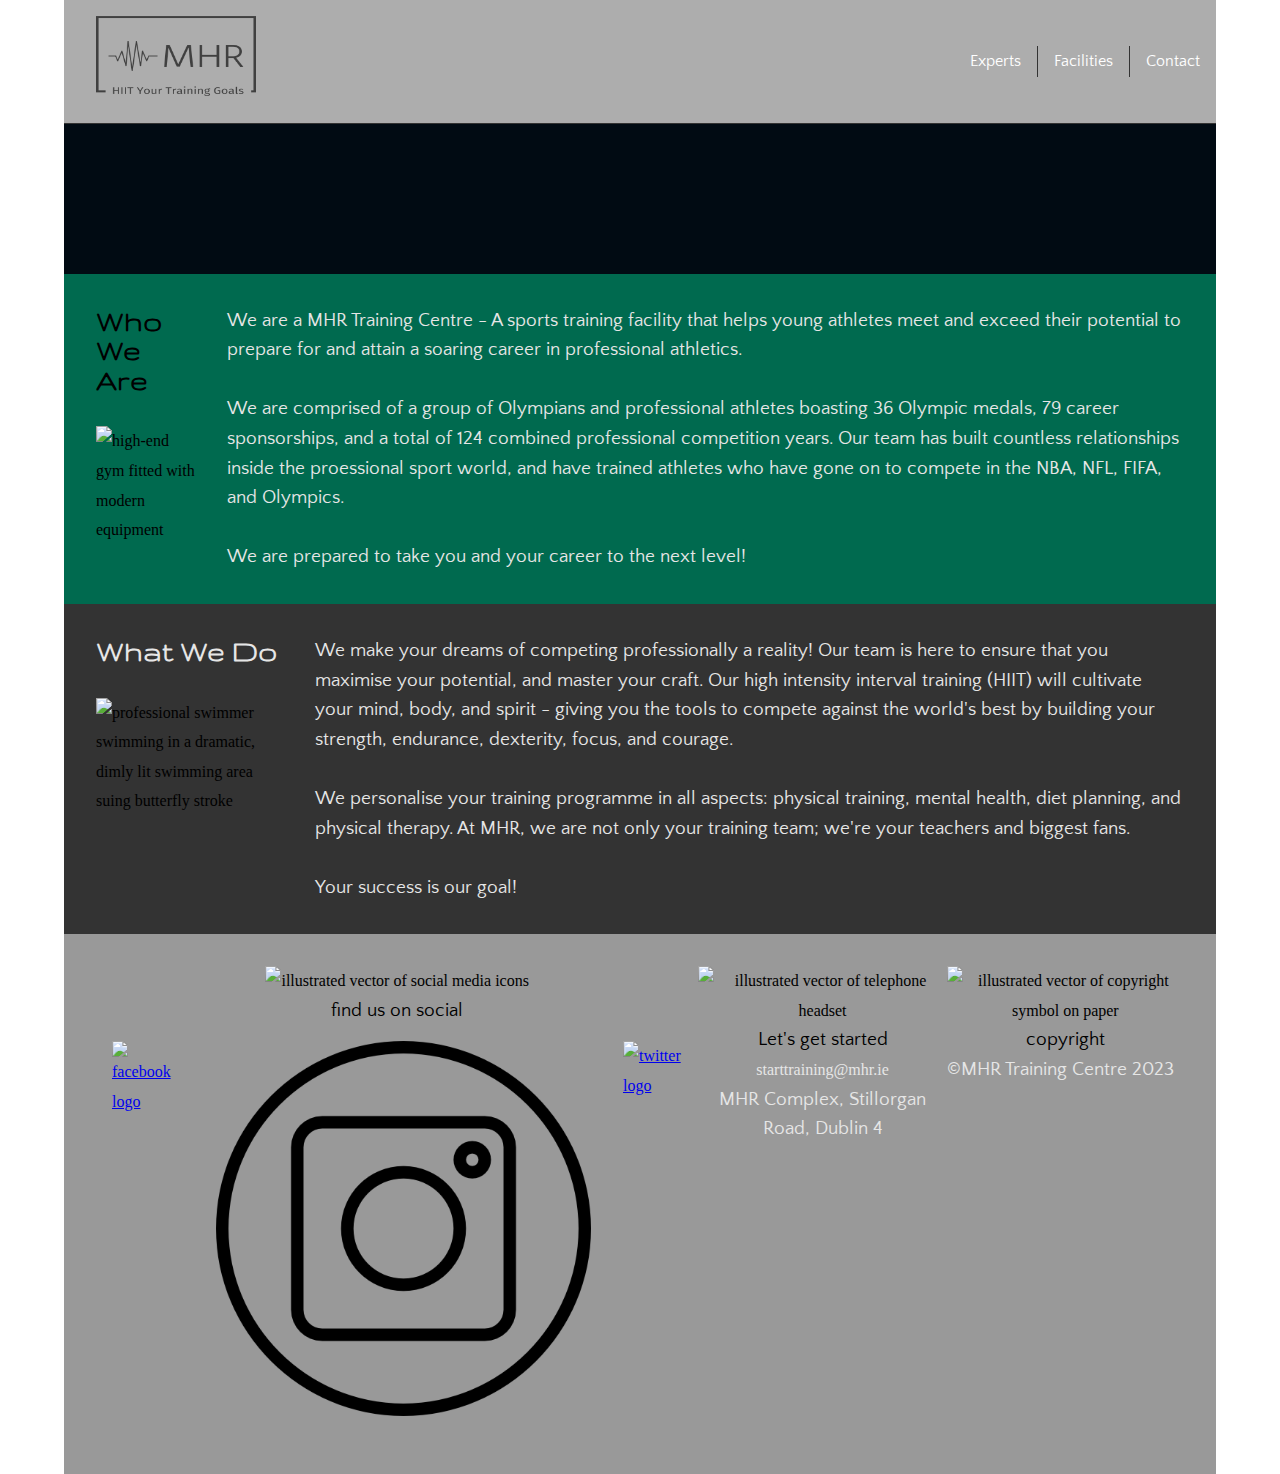
==== index.html @ 32a80b98 "updated links to apply linking and images to index based on new location in root folder" ====
<!DOCTYPE html>
<html lang="en">
<head>
  <meta charset="UTF-8">
  <meta http-equiv="X-UA-Compatible" content="IE=edge">
  <meta name="viewport" content="MHR offers high results training experience to help you compete in sport to become a professional athlete or medal-donning Olympian">
  <meta name="viewport" content="width=device-width, initial-scale=1"/>
  <!--headings font-->
  <link rel="preconnect" href="https://fonts.googleapis.com">
  <link rel="preconnect" href="https://fonts.gstatic.com" crossorigin>
  <link href="https://fonts.googleapis.com/css2?family=Gruppo&display=swap" rel="stylesheet"> 
  <!--paragraph and other text font -->
  <link rel="preconnect" href="https://fonts.googleapis.com">
  <link rel="preconnect" href="https://fonts.gstatic.com" crossorigin>
  <link href="https://fonts.googleapis.com/css2?family=Gruppo&family=Quattrocento+Sans&display=swap" rel="stylesheet"> 
  <link rel="stylesheet" href="css/styles.css">
  <title>MHR Training Centre</title>
</head>
<body>
  
  <nav class="navigation">
    <ul class="nav-list">
      <li class="nav-item">
        <a href="index.html"><img class="logo" src="../images/mhr-high-resolution-logo-color-on-transparent-background.png" alt="MRH Training Centre logo - Hit your training goals"></a>
      </li>
      <li class="nav-item">
        <a href="html/experts.html">Experts</a>
      </li>
      <li class="nav-item">
        <a href="html/facilities.html">Facilities</a>
      </li>
      <li class="nav-item">
        <a href="html/contact.html">Contact</a>
      </li>
    </ul>
  </nav>

  <div class="hero">
    <video autoplay muted loop src="images/hero-image.mp4" type="video/mp4">
    </video>
  </div>
  
  <div class="who-we-are-container">

    <div class="header-image-container">
      <h1 class="who_we_are">Who We Are</h1>
      <img  class="gym-image" src="images/gym.png" alt="high-end gym fitted with modern equipment">
    </div>

    <div>
    
      <p class="wwac-text">We are a MHR Training Centre - A sports training facility that helps young athletes meet and exceed their potential to prepare for and attain a soaring career in professional athletics.</p>
      <br>
      <p class="wwac-text">We are comprised of a group of Olympians and professional athletes boasting 36 Olympic medals, 79 career sponsorships, and a total of 124 combined professional competition years. Our team has built countless relationships inside the proessional sport world, and have trained athletes who have gone on to compete in the NBA, NFL, FIFA, and Olympics.</p>
      <br>
      <p class="wwac-text">We are prepared to take you and your career to the next level!</p>
    </div>
  </div>

  <div class="what-we-do-container">

    <div class="header-image-container">
      <h1 class="what-we-do-header">What We Do</h1>
      <img  class="gym-image" src="images/swimmer.png" alt="professional swimmer swimming in a dramatic, dimly lit swimming area suing butterfly stroke">
    </div>

    <div>
      <p class="wwdc-text">We make your dreams of competing professionally a reality! Our team is here to ensure that you maximise your potential, and master your craft. Our high intensity interval training (HIIT) will cultivate your mind, body, and spirit - giving you the tools to compete against the world's best by building your strength, endurance, dexterity, focus, and courage.</p>
      <br>
      <p class="wwdc-text">We personalise your training programme in all aspects: physical training, mental health, diet planning, and physical therapy. At MHR, we are not only your training team; we're your teachers and biggest fans.</p>
      <br>
      <p class="wwdc-text">Your success is our goal!</p>
    </div>
  </div>

  <footer>

    <div class="social-links">

      <div class="contact-image">
        <img src="images/bullhorn.png" alt="illustrated vector of social media icons">
        <p>find us on social</p>
      </div>

      <div class="social-group">
        <a href="facebook.com"><img class="fb-icon" src="images/facebook.png" alt="facebook logo"></a>
        <a href="instagram.com"><img class="insta-icon" src="images/instagram.png" alt="instagram logo"></a>
        <a href="twitter.com"><img class="tw-icon" src="images/twitter.png" alt="twitter logo"></a>
      </div>
    </div>

    <div class="contact-details">

      <div class="contact-image">
        <img src="images/customer-service.png" alt="illustrated vector of telephone headset">
        <p>Let's get started</p>
      </div>

        <a class="footer-text" href="mailto:starttraining@mhr.ie">starttraining@mhr.ie</a>

        <p class="footer-text">MHR Complex, Stillorgan Road, Dublin 4</p>
    </div>

    <div class="copyright">

      <div class="copyright-image">
        <img src="images/copywriting.png" alt="illustrated vector of copyright symbol on paper">
        <p>copyright</p>
      </div>

      <p class="footer-text">&copy;MHR Training Centre 2023</p>
    </div>
    
  </footer>  
</body>
</html>
---- css/styles.css ----
* {
  box-sizing: border-box;
  margin: 0;
  padding: 0;
  line-height: 1.85rem;
}

body {
  margin: 0;
  padding: 0 5% 0 5%;
  box-sizing: border-box;
  background-color: white;
}

h1 {
  font-family: 'Gruppo', sans-serif;
  padding-bottom: 2rem;
}

h2 {
  font-family: 'Gruppo', sans-serif;
  padding-bottom: 2rem;
}

p {
  font-family: 'Quattrocento Sans', sans-serif;
  font-size: 1.2em;
}

img {
  max-width: 100%;
  max-height: 100%;
}

a {
  margin: 0;
}

.general-text {
  font-family: 'Quattrocento Sans', sans-serif;
  color: #e6e6e6;
}

nav{
  position: sticky;
  top: 0;
  z-index: 9;
  opacity: .8;
}

.hero {
  display: flex;
  justify-content: center;
  background: #010b13;
  margin: 0;
  padding: 0;
  position: relative;
  align-items: center;
  /*overflow: hidden;*/
}

video {
  margin: 0;
  padding: 0;
  min-width: 100%;
  min-height: 100%;
}

.nav-list {
  background: #999999;
  margin: 0;
  padding: 1rem 0;
  display: flex;
  justify-content: flex-end;
  align-items: center;
  border-right: .5rem #000;
  border-bottom: .075rem solid #000000;
}

.logo {
  width: 10rem;
  height: 5rem;
}

.nav-item {
  list-style-type: none;
}

.nav-item a {
  text-decoration: none;
  color: white;
  margin-right: 1rem;
  margin-left: 1rem;
  transition: 1000ms;
  font-family: 'Quattrocento Sans', sans-serif;
}

.nav-item:first-child {
  margin-right: auto;
  margin-left: 1rem;
  list-style-type: none;
}

.nav-item a:hover {
  font-size: 1.4rem;
  color: black;
  font: bolder;
}

.nav-item:nth-child(2) {
  border-right: 1px solid black;
}

.nav-item:nth-child(3) {
  border-right: 1px solid black;
}

.who-we-are-container {
  background-color: #006A4F;
  padding: 2rem;
  line-height: 1.5rem;
  display: flex;
  flex-direction: row;
  justify-content: center;
}

.header-image-container {
  /*overflow: hidden;*/
  margin-right: 2rem;
}

.gym-image {
  position: relative;
  align-items: center;
  /*overflow: hidden;*/
}

.what-we-do-container {
  background-color: #333;
  padding: 2rem;
  line-height: 1.5rem;
  display: flex;
  flex-direction: row;
  justify-content: center;
  align-items: flex-start;
}

.what-we-do-header {
  color: #e6e6e6;
}

.wwac-text {
  color: #e6e6e6;
}

.wwdc-text {
  color: #e6e6e6;
}

footer {
  background: #999999;
  padding: 2rem;
  display: flex;
  justify-content: space-evenly;
  flex-direction: row;
  line-height: 2rem;
  align-items: flex-start;
}

.footer-text {
  color: #e6e6e6;
  text-decoration: none;  
}

.social-links {
  display: flex;
  flex-direction: column;
}

.contact-image {
  text-align: center;
  /*padding: .5rem;
  line-height: 1.5rem;
  padding-top: 4rem;*/
}

.social-group {
  display: flex;
  justify-content: space space-between;
  /*padding: 1rem;
  padding-top: .4rem;*/
}

.fb-icon {
  padding: 1rem;
}

.insta-icon {
  padding: 1rem;
}

.tw-icon {
  padding: 1rem;
}

.contact-details {
  /*padding: 1rem;
  margin-right: 1rem;*/
  text-align: center;
}

.copyright {
  /*padding: 1rem;*/
}

.copyright-image {
  text-align: center;
  /*padding: .5rem;
  line-height: 1.5rem;
  padding-top: .5rem;*/
}

.footer-text a {
  text-decoration: none;
  color: #e6e6e6;
}

/*experts page*/

.emma-langston {
  background-image: url(../images/silver-water-background.png);
  background-color: #006A4F;
  padding: 2rem;
  line-height: 1.5rem;
  display: flex;
  flex-direction: row;
  justify-content: center;
}

.emma-header-and-image {
  /*overflow: hidden;*/
  margin-right: 2rem;
}

.emma-general-text {
  font-family: 'Quattrocento Sans', sans-serif;
  font-size: 1.2em;
  color: #010b13;
}

.henry-arai {
  background-color:#333;
  padding: 2rem;
  line-height: 1.5rem;
  display: flex;
  flex-direction: row;
  justify-content: center;
}

.henry-header-and-image {
  /*overflow: hidden;*/
  margin-right: 2rem;
}

.henry-header {
  color: #e6e6e6;
}

.henry-image {
    /*overflow: hidden;*/
    width: 800px;
    height: 179px;
}

.cameron-wells {
  background-color: #999999;
  padding: 2rem;
  line-height: 1.5rem;
  display: flex;
  flex-direction: row;
  justify-content: center;
}

.cameron-header-and-image {
  /*overflow: hidden;*/
  margin-right: 2rem;
}

.cameron-image {
  /*overflow: hidden;*/
  width: 950px;
  height: 210px;
}

.talbot-price {
  background-color: #333;
  padding: 2rem;
  line-height: 1.5rem;
  display: flex;
  flex-direction: row;
  justify-content: center;
}

.talbot-header-and-image {
  /*overflow: hidden;*/
  margin-right: 2rem;
}

.talbot-header {
  color: #e6e6e6;
}

.talbot-image {
  /*overflow: hidden;*/
  width: 1150px;
  height: 230px;
}

.sarah-mac-haidhearais {
  background-color: #006A4F;
  padding: 2rem;
  line-height: 1.5rem;
  display: flex;
  flex-direction: row;
  justify-content: center;
}

.sarah-header-and-image {
  /*overflow: hidden;*/
  margin-right: 2rem;
}

/*facilities page*/

.facilities-description {
  background-color: #e6e6e6;
  color: #010b13;
  padding: 2rem;
  line-height: 1.5rem;
  background-image: url(../images/sleek-background.png);
}

.facilities-heading {
  color: #010b13;
}

.other-facilities-text {
  font-family: 'Quattrocento Sans', sans-serif;
  font-size: 1.2em;
  color: #010b13;
}

.pool {
  background-color: #333;
  padding: 2rem;
  line-height: 1.5rem;
}

.pool-header {
  color: #e6e6e6;
}

.pool-info {
  line-height: 1.5rem;
}

.gym {
  background-color: #006A4F;
  padding: 2rem;
  line-height: 1.5rem;
}

.gym-header {
  color: #e6e6e6;
}

.indoor-pitch {
  background-color: #333;
  padding: 2rem;
  line-height: 1.5rem;
}

.indoor-pitch-header {
  color: #e6e6e6;
}

.indoor-pitch-info {
  line-height: 1.5rem;
}

.other-facilities {
  background-color: #e6e6e6;
  color: #000;
  padding: 2rem;
  line-height: 1.5rem;
}

.other-facilities-header {
  
}

.other-images {
  display: flex;
  justify-content: center;
}

.indoor-track-image {
  max-width: 33%;
  width: 33%;
  justify-content: space-between;
}

.sauna-image {
  max-width: 33%;
  width: 33%;
}

.ice-bath {
  max-width: 33%;
  width: 33%;
}

.other-facilities-info {
  color: #000;
  margin-top: 1rem;
}

.other-facilities-text {
  color: #000;
}

.facilities-services-list {
  margin: 1rem auto 1rem 2rem;  
  color: #006A4F;
  font-family: 'Quattrocento Sans', sans-serif;
}

.pricing {
  background-color: #333;
  padding: 2rem;
  line-height: 1.5rem;
  color: #e6e6e6;
}

.table-text {
  color: #e6e6e6;
}

.content-table {
  border-collapse: collapse;
  margin: 20px 0;
  font-size: .95em;
  font-family: 'Quattrocento Sans', sans-serif;
  min-width: 400px;
  border-radius: 15px 15px 10px 10px;
  overflow: hidden;
  margin: 2rem auto 2rem auto;
}

.content-table thead tr {
  background-color: #006A4F;
  color: #000;
  text-align: left;
  font-weight: bold;
}

.content-table th,
.content-table td {
  padding: 12px 15px;
  color: #000;
}

.content-table tbody tr {
  border-bottom: 1px solid silver;
}

.content-table tbody tr:nth-of-type(odd){
  background-color: #FFFFFF;
}

.content-table tbody tr:nth-of-type(even){
  background-color: #e6e6e6;
}

.content-table tbody tr:last-of-type {
  border-bottom: 2px solid #006A4F;
}

/*contact page*/

.contact-header {
  color: #010b13;
}

.contact-container {
  background-color: #333;
  padding: 2rem 2rem 2rem 2rem;
  line-height: 1.5rem;
  color: #010b13;
  background-image: url(../images/reception.png);
  background-size: cover;
}

.contact-form-container {
  width: 400px;
  display: flex;
  flex-direction: column;
  margin: 2rem auto 2rem auto;
  border: 2px solid #333;
  border-radius: 40px;
  background-color: #e6e6e6;
  opacity: .8;
  box-shadow: 0 0 15px #999999;
}

form {
  background-color: #e6e6e6;
  display: flex;
  flex-direction: column;
  margin: 2rem;
}

.checkboxes {
  display: flex;
  justify-content: space-between;  
}

input {
  background-color: rgba(0, 0, 0, .8);
  border: none;
  border-radius: 15px;
  height: 2.5rem;
  text-align: center;
  color: #e6e6e6;
  font-weight: bolder;
  font-size: 1.4em;
}

.contact-text {
  margin-top: 1rem;
}
::placeholder {
  color: #e6e6e6;}

/*edge*/:-ms-input-placeholder {
  color: #e6e6e6;
}

::-ms-value {
  color: #006A4F;
}

/*.checkbox-label {
  margin-left: 6rem;
}

.checkbox-input {
  margin-right: 6rem;
}*/
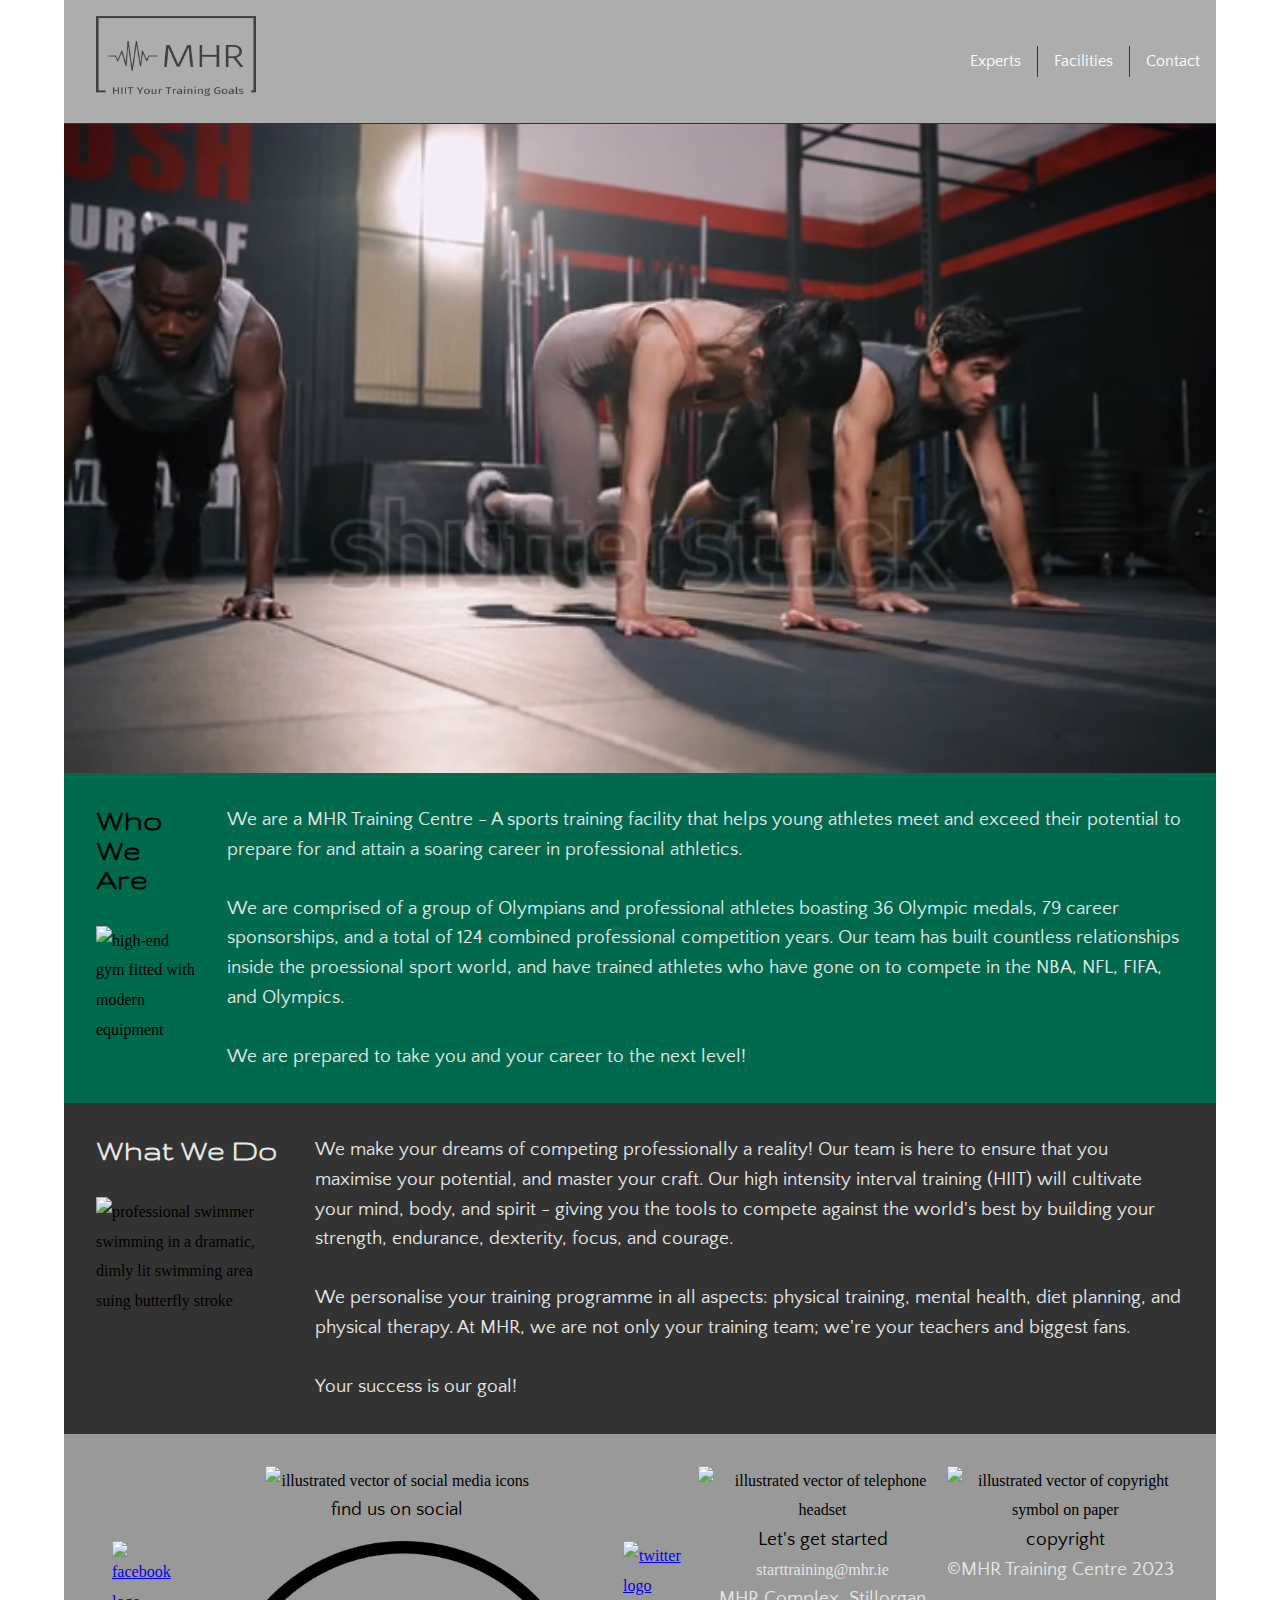
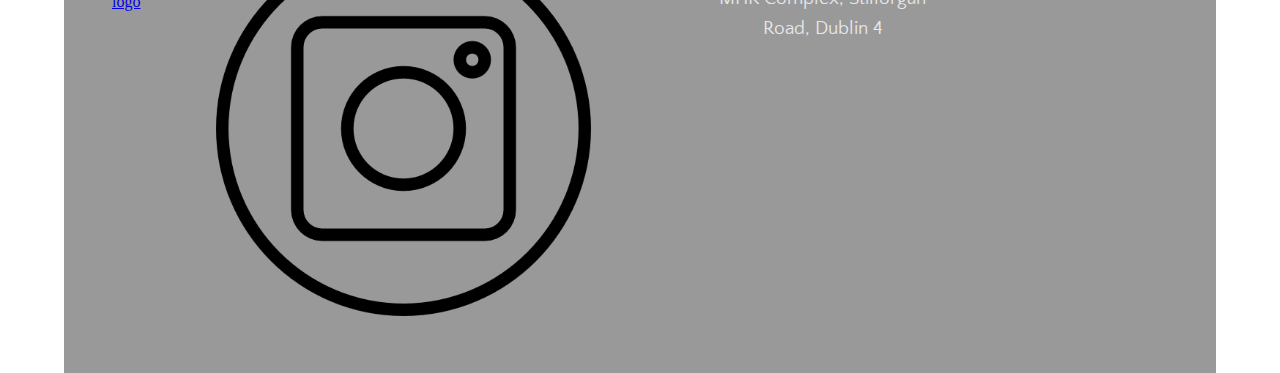
==== commit e9c508e8: "corrected links" ====
--- a/index.html
+++ b/index.html
@@ -21,22 +21,22 @@
   <nav class="navigation">
     <ul class="nav-list">
       <li class="nav-item">
-        <a href="index.html"><img class="logo" src="../images/mhr-high-resolution-logo-color-on-transparent-background.png" alt="MRH Training Centre logo - Hit your training goals"></a>
+        <a href="index.html"><img class="logo" src="/images/mhr-high-resolution-logo-color-on-transparent-background.png" alt="MRH Training Centre logo - Hit your training goals"></a>
       </li>
       <li class="nav-item">
-        <a href="html/experts.html">Experts</a>
+        <a href="/html/experts.html">Experts</a>
       </li>
       <li class="nav-item">
-        <a href="html/facilities.html">Facilities</a>
+        <a href="/html/facilities.html">Facilities</a>
       </li>
       <li class="nav-item">
-        <a href="html/contact.html">Contact</a>
+        <a href="/html/contact.html">Contact</a>
       </li>
     </ul>
   </nav>
 
   <div class="hero">
-    <video autoplay muted loop src="images/hero-image.mp4" type="video/mp4">
+    <video autoplay muted loop src="/images/hero-image.mp4" type="video/mp4">
     </video>
   </div>
   
@@ -44,7 +44,7 @@
 
     <div class="header-image-container">
       <h1 class="who_we_are">Who We Are</h1>
-      <img  class="gym-image" src="images/gym.png" alt="high-end gym fitted with modern equipment">
+      <img  class="gym-image" src="/images/gym.png" alt="high-end gym fitted with modern equipment">
     </div>
 
     <div>
@@ -61,7 +61,7 @@
 
     <div class="header-image-container">
       <h1 class="what-we-do-header">What We Do</h1>
-      <img  class="gym-image" src="images/swimmer.png" alt="professional swimmer swimming in a dramatic, dimly lit swimming area suing butterfly stroke">
+      <img  class="gym-image" src="/images/swimmer.png" alt="professional swimmer swimming in a dramatic, dimly lit swimming area suing butterfly stroke">
     </div>
 
     <div>
@@ -78,21 +78,21 @@
     <div class="social-links">
 
       <div class="contact-image">
-        <img src="images/bullhorn.png" alt="illustrated vector of social media icons">
+        <img src="/images/bullhorn.png" alt="illustrated vector of social media icons">
         <p>find us on social</p>
       </div>
 
       <div class="social-group">
-        <a href="facebook.com"><img class="fb-icon" src="images/facebook.png" alt="facebook logo"></a>
-        <a href="instagram.com"><img class="insta-icon" src="images/instagram.png" alt="instagram logo"></a>
-        <a href="twitter.com"><img class="tw-icon" src="images/twitter.png" alt="twitter logo"></a>
+        <a href="facebook.com"><img class="fb-icon" src="/images/facebook.png" alt="facebook logo"></a>
+        <a href="instagram.com"><img class="insta-icon" src="/images/instagram.png" alt="instagram logo"></a>
+        <a href="twitter.com"><img class="tw-icon" src="/images/twitter.png" alt="twitter logo"></a>
       </div>
     </div>
 
     <div class="contact-details">
 
       <div class="contact-image">
-        <img src="images/customer-service.png" alt="illustrated vector of telephone headset">
+        <img src="/images/customer-service.png" alt="illustrated vector of telephone headset">
         <p>Let's get started</p>
       </div>
 
@@ -104,7 +104,7 @@
     <div class="copyright">
 
       <div class="copyright-image">
-        <img src="images/copywriting.png" alt="illustrated vector of copyright symbol on paper">
+        <img src="/images/copywriting.png" alt="illustrated vector of copyright symbol on paper">
         <p>copyright</p>
       </div>
 
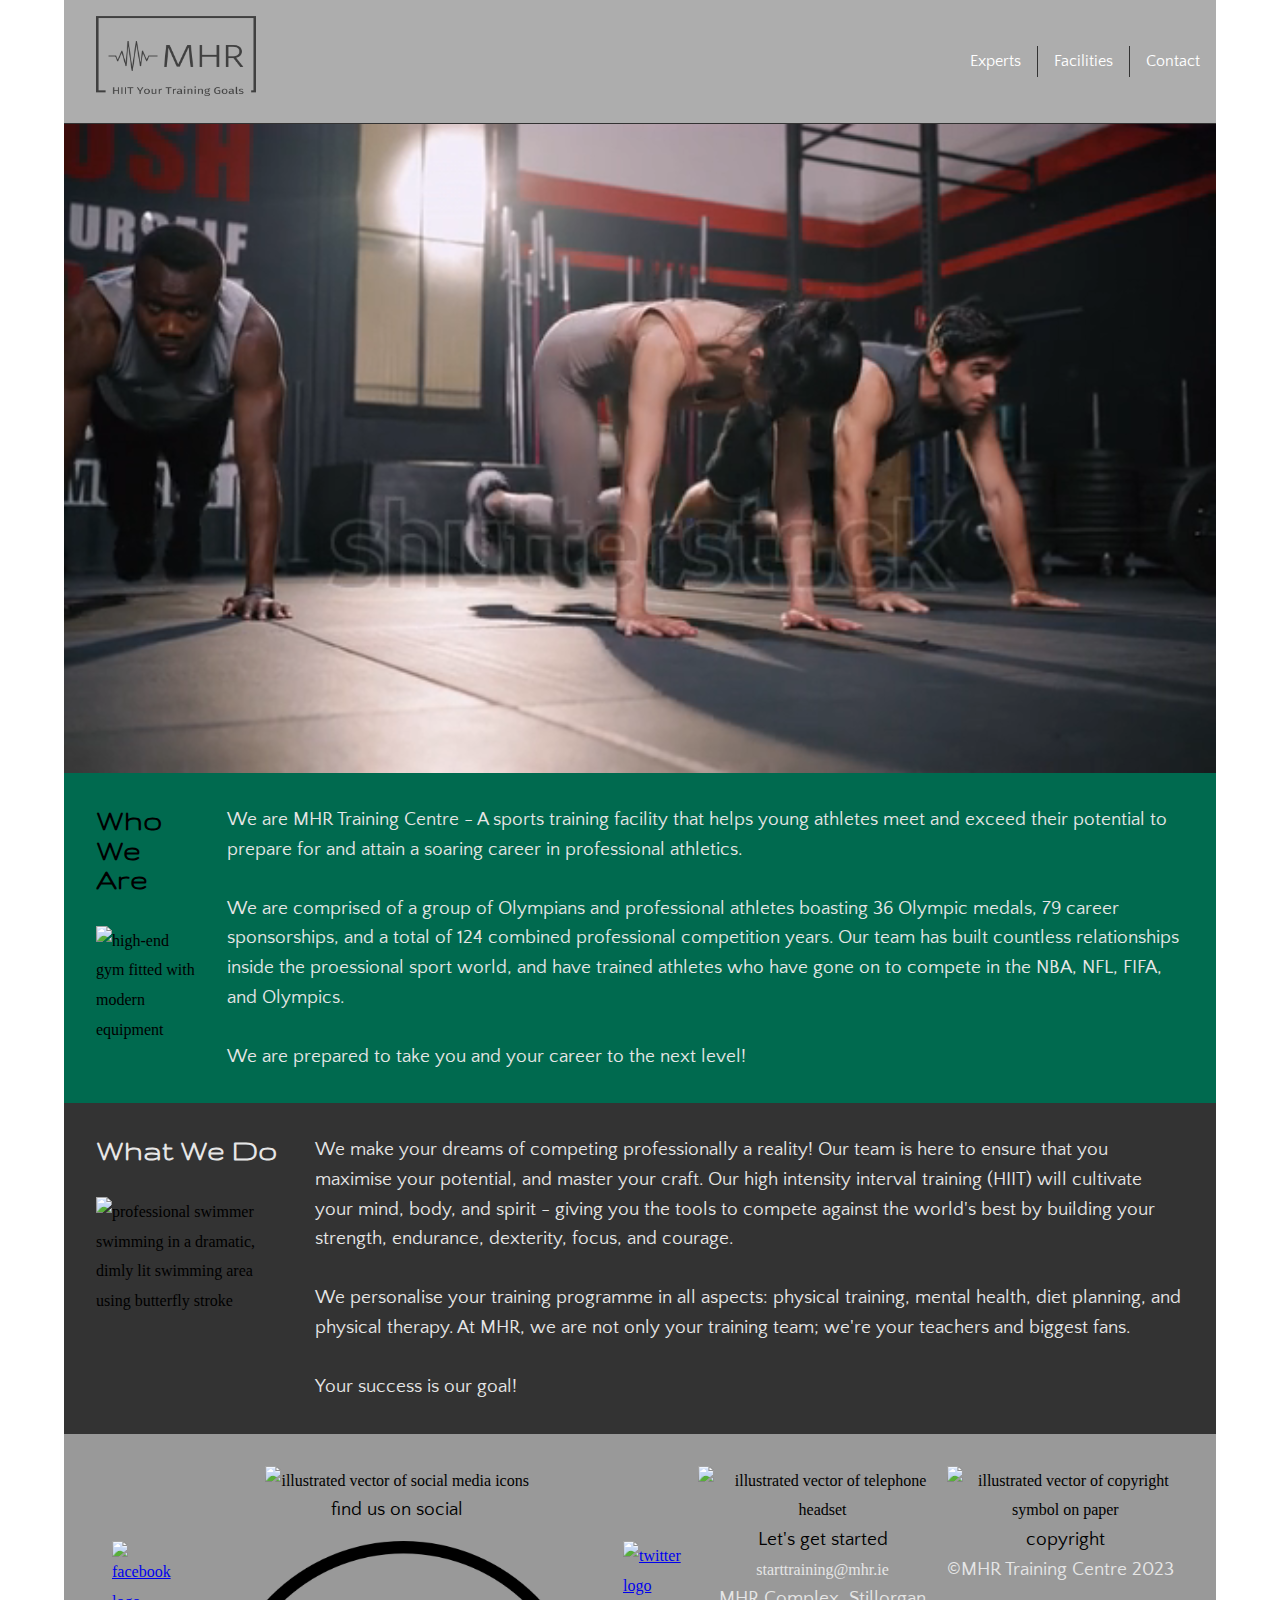
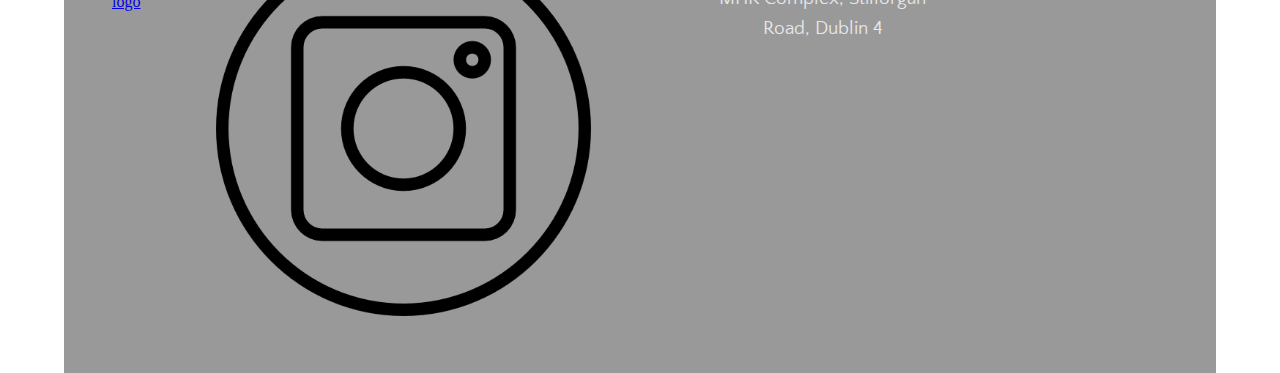
==== commit 38ba3f75: "grammar correction" ====
--- a/index.html
+++ b/index.html
@@ -21,22 +21,22 @@
   <nav class="navigation">
     <ul class="nav-list">
       <li class="nav-item">
-        <a href="index.html"><img class="logo" src="/images/mhr-high-resolution-logo-color-on-transparent-background.png" alt="MRH Training Centre logo - Hit your training goals"></a>
+        <a href="/index.html"><img class="logo" src="images/mhr-high-resolution-logo-color-on-transparent-background.png" alt="MRH Training Centre logo - Hit your training goals"></a>
       </li>
       <li class="nav-item">
-        <a href="/html/experts.html">Experts</a>
+        <a href="html/experts.html">Experts</a>
       </li>
       <li class="nav-item">
-        <a href="/html/facilities.html">Facilities</a>
+        <a href="html/facilities.html">Facilities</a>
       </li>
       <li class="nav-item">
-        <a href="/html/contact.html">Contact</a>
+        <a href="html/contact.html">Contact</a>
       </li>
     </ul>
   </nav>
 
   <div class="hero">
-    <video autoplay muted loop src="/images/hero-image.mp4" type="video/mp4">
+    <video autoplay muted loop src="images/hero-image.mp4" type="video/mp4">
     </video>
   </div>
   
@@ -44,12 +44,12 @@
 
     <div class="header-image-container">
       <h1 class="who_we_are">Who We Are</h1>
-      <img  class="gym-image" src="/images/gym.png" alt="high-end gym fitted with modern equipment">
+      <img  class="gym-image" src="images/gym.png" alt="high-end gym fitted with modern equipment">
     </div>
 
     <div>
     
-      <p class="wwac-text">We are a MHR Training Centre - A sports training facility that helps young athletes meet and exceed their potential to prepare for and attain a soaring career in professional athletics.</p>
+      <p class="wwac-text">We are MHR Training Centre - A sports training facility that helps young athletes meet and exceed their potential to prepare for and attain a soaring career in professional athletics.</p>
       <br>
       <p class="wwac-text">We are comprised of a group of Olympians and professional athletes boasting 36 Olympic medals, 79 career sponsorships, and a total of 124 combined professional competition years. Our team has built countless relationships inside the proessional sport world, and have trained athletes who have gone on to compete in the NBA, NFL, FIFA, and Olympics.</p>
       <br>
@@ -61,7 +61,7 @@
 
     <div class="header-image-container">
       <h1 class="what-we-do-header">What We Do</h1>
-      <img  class="gym-image" src="/images/swimmer.png" alt="professional swimmer swimming in a dramatic, dimly lit swimming area suing butterfly stroke">
+      <img  class="gym-image" src="images/swimmer.png" alt="professional swimmer swimming in a dramatic, dimly lit swimming area using butterfly stroke">
     </div>
 
     <div>
@@ -78,21 +78,21 @@
     <div class="social-links">
 
       <div class="contact-image">
-        <img src="/images/bullhorn.png" alt="illustrated vector of social media icons">
+        <img src="images/bullhorn.png" alt="illustrated vector of social media icons">
         <p>find us on social</p>
       </div>
 
       <div class="social-group">
-        <a href="facebook.com"><img class="fb-icon" src="/images/facebook.png" alt="facebook logo"></a>
-        <a href="instagram.com"><img class="insta-icon" src="/images/instagram.png" alt="instagram logo"></a>
-        <a href="twitter.com"><img class="tw-icon" src="/images/twitter.png" alt="twitter logo"></a>
+        <a href="facebook.com"><img class="fb-icon" src="images/facebook.png" alt="facebook logo"></a>
+        <a href="instagram.com"><img class="insta-icon" src="images/instagram.png" alt="instagram logo"></a>
+        <a href="twitter.com"><img class="tw-icon" src="images/twitter.png" alt="twitter logo"></a>
       </div>
     </div>
 
     <div class="contact-details">
 
       <div class="contact-image">
-        <img src="/images/customer-service.png" alt="illustrated vector of telephone headset">
+        <img src="images/customer-service.png" alt="illustrated vector of telephone headset">
         <p>Let's get started</p>
       </div>
 
@@ -104,7 +104,7 @@
     <div class="copyright">
 
       <div class="copyright-image">
-        <img src="/images/copywriting.png" alt="illustrated vector of copyright symbol on paper">
+        <img src="images/copywriting.png" alt="illustrated vector of copyright symbol on paper">
         <p>copyright</p>
       </div>
 
--- a/css/styles.css
+++ b/css/styles.css
@@ -12,6 +12,99 @@
   background-color: white;
 }
 
+/*media queries*/
+
+@media (max-width: 599px) {
+  * {
+    font-size: .9em;
+    display: flexbox;
+  }
+
+  a img {
+    width: 100%;
+    height: 100%;
+  };
+  
+  h1 {
+    font-size: 1.2rem;
+  }
+  body {
+    max-width: 100%;
+  }
+
+  /*footer {
+    display: flex;
+    flex-direction: column;
+  }
+
+  /*index page*/
+  .header-image-container {
+    display: none;
+  }
+
+  /*end index page*/
+
+  /*universal experts page*/
+
+  .expert-name-span {
+    font-size: 1.2rem;
+  }
+
+  /*emma container*/
+  .emma-header-and-image {
+    display: none;
+  }
+
+  #emma-general-text-2{
+    display: none;
+  }
+  /*end emma-container*/
+
+  /*henry container*/
+  .henry-header-and-image {
+    display: none;
+  }
+
+  #henry-general-text-2, 
+  #henry-general-text-3 {
+    display: none;
+  }
+  /*end henry container*/
+
+  /*cameron container*/
+  .cameron-header-and-image {
+    display: none;
+  }
+
+  #cameron-general-text-2, 
+  #cameron-general-text-3 {
+    display: none;
+  }
+  /*end cameron container*/
+
+  /*talbot container*/
+  .talbot-header-and-image {
+    display: none;
+  }
+
+  #talbot-general-text-2, 
+  #talbot-general-text-3 {
+    display: none;
+  }
+  /*end talbot container*/
+
+  /*sarah container*/
+  .sarah-header-and-image {
+    display: none;
+  }
+
+  #sarah-general-text-2, 
+  #sarah-general-text-3 {
+    display: none;
+  }
+  /*end sarah container*/
+} 
+
 h1 {
   font-family: 'Gruppo', sans-serif;
   padding-bottom: 2rem;
@@ -57,6 +150,7 @@
   position: relative;
   align-items: center;
   /*overflow: hidden;*/
+  z-index: 8;
 }
 
 video {
@@ -442,6 +536,14 @@
   color: #e6e6e6;
 }
 
+.table-container {
+}
+
+.content-table {
+  max-width: 400px;
+
+}
+
 .table-text {
   color: #e6e6e6;
 }
@@ -451,7 +553,7 @@
   margin: 20px 0;
   font-size: .95em;
   font-family: 'Quattrocento Sans', sans-serif;
-  min-width: 400px;
+  max-width: 400px;
   border-radius: 15px 15px 10px 10px;
   overflow: hidden;
   margin: 2rem auto 2rem auto;
@@ -502,7 +604,7 @@
 }
 
 .contact-form-container {
-  width: 400px;
+  max-width: 400px;
   display: flex;
   flex-direction: column;
   margin: 2rem auto 2rem auto;
